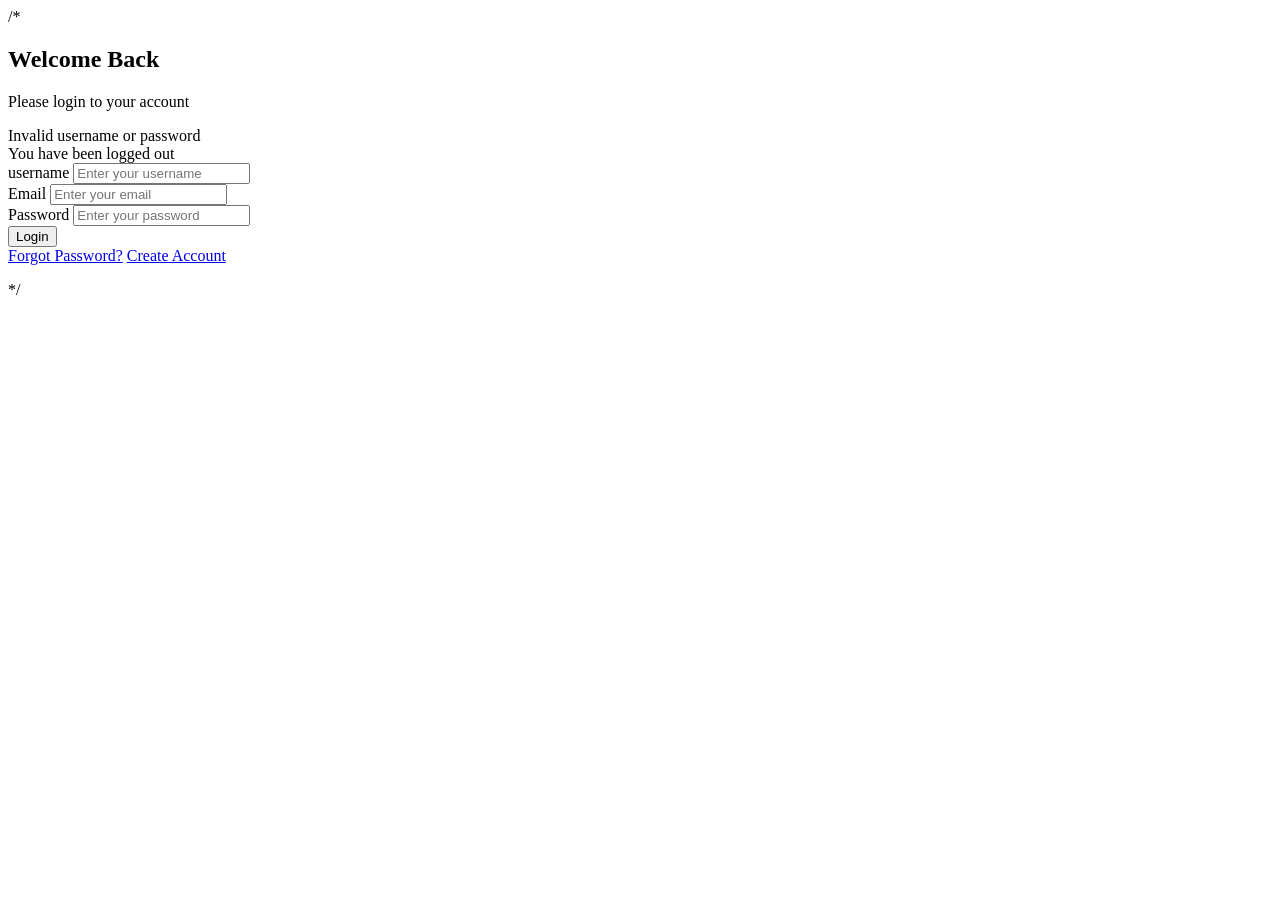
==== target/classes/templates/index.html @ 650239ec "Add files via upload" ====
/*<!DOCTYPE html>
<html xmlns:th="http://www.thymeleaf.org">
<head>
    <meta charset="UTF-8">
    <title>Login | Your Brand</title>
	<link rel="stylesheet" th:href="@{/css/bootstrap.min.css}">
    <!--<link rel="stylesheet" th:href="@{/css/style.css}">-->
</head>
<body>

<div class="login-container">
    <div class="login-box">
        <h2>Welcome Back</h2>
        <p>Please login to your account</p>
		<div th:if="${param.error}" class="alert alert-danger">
			Invalid username or password</div>

		<!-- Logout message -->
		<div th:if="${param.logout}" class="alert alert-success">
			You have been logged out</div>

				<form th:action="@{/index}" method="post">
				<div class="input-group">
				<label>username</label>
				<input type="text" name="username" placeholder="Enter your username" required>
			</div>

            <div class="input-group">
                <label>Email</label>
                <input type="email" name="email" placeholder="Enter your email" required>
            </div>

            <div class="input-group">
                <label>Password</label>
                <input type="password" name="password" placeholder="Enter your password" required >
            </div>

            <button type="submit" class="login-btn">Login</button>

            <div class="extra-links">
                <a href="#">Forgot Password?</a>
                <a href="/register">Create Account</a>
            </div>

        </form>
    </div>
</div>
<script th:src="@{/js/bootstrap.min.js}"></script>

</body>
</html>*/
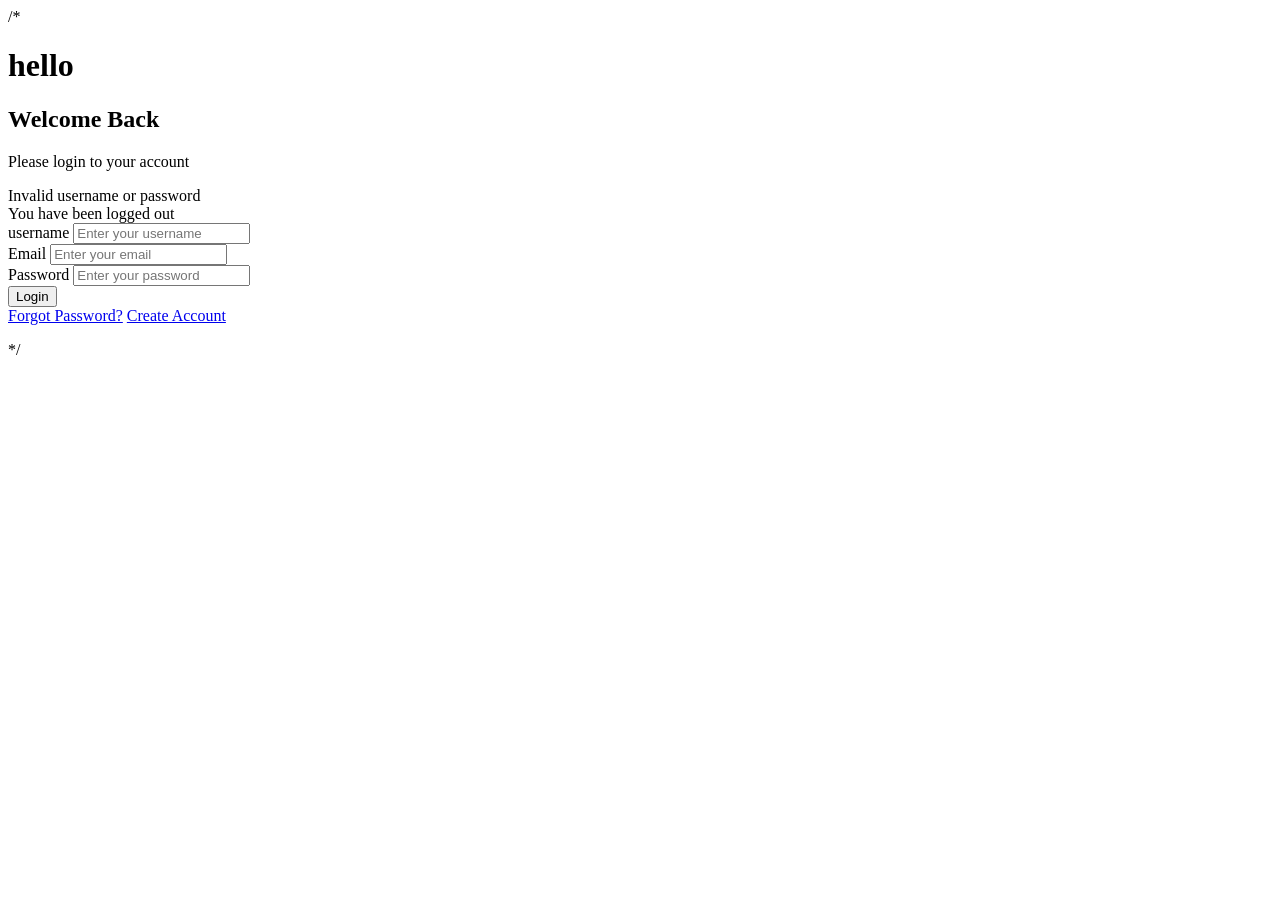
==== commit 2440cc22: "hello fyfgy" ====
--- a/target/classes/templates/index.html
+++ b/target/classes/templates/index.html
@@ -10,6 +10,7 @@
 
 <div class="login-container">
     <div class="login-box">
+	<h1> hello </h1>
         <h2>Welcome Back</h2>
         <p>Please login to your account</p>
 		<div th:if="${param.error}" class="alert alert-danger">
